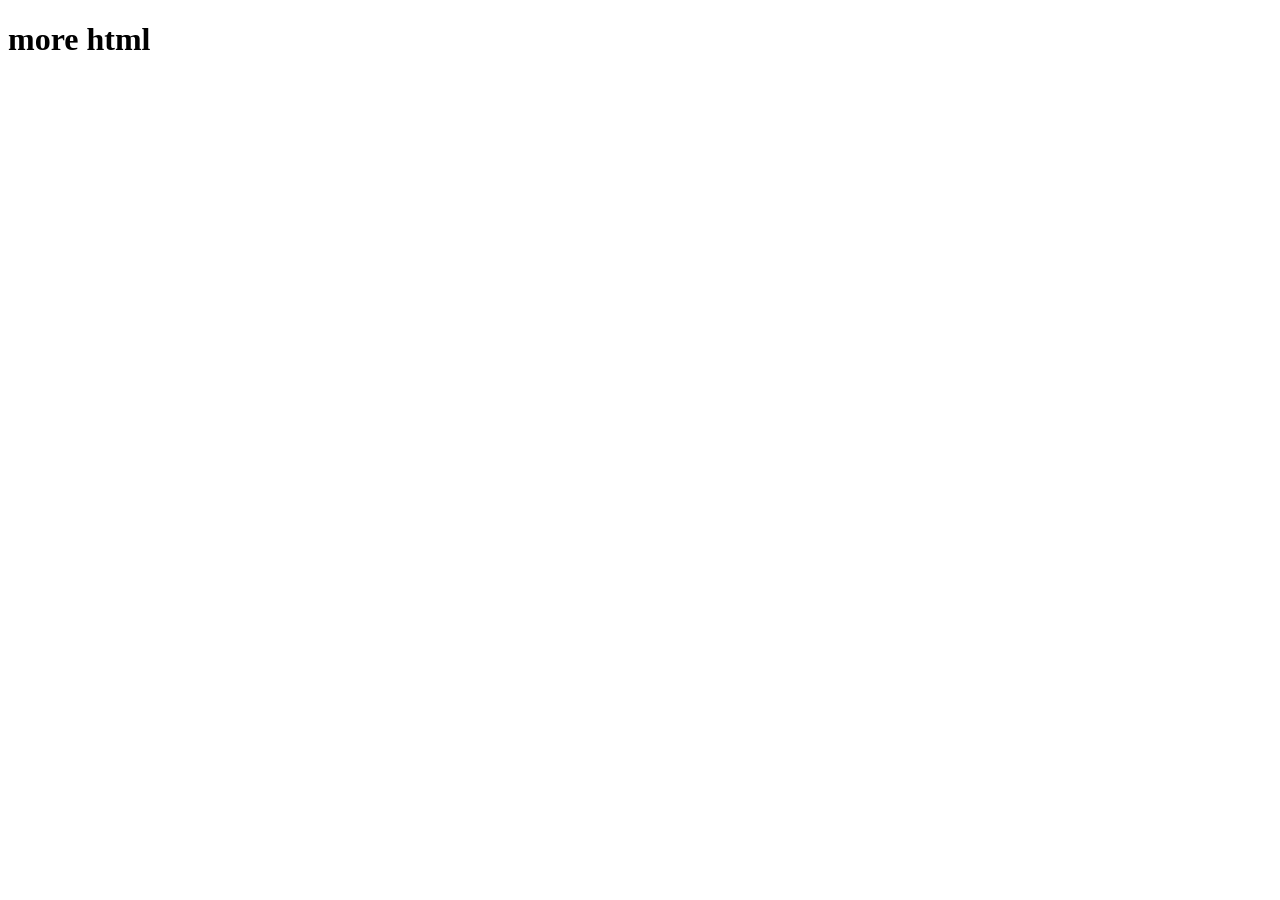
==== project1/index.html @ 6d5caf69 "add meta" ====
<!DOCTYPE html>
<html lang="en">
<head>
    <meta charset="UTF-8">
    <meta name="viewport" content="width=device-width, initial-scale=1.0">
    <meta name="description" content="this is for prectice html div,btn & others">
    <meta name="keywords" content="html,css,js,practice">
    <meta name="author" content="Zubayeer Alam">
    <title>Document</title>

</head>
<body>
    <h1>more html </h1>
</body>
</html>
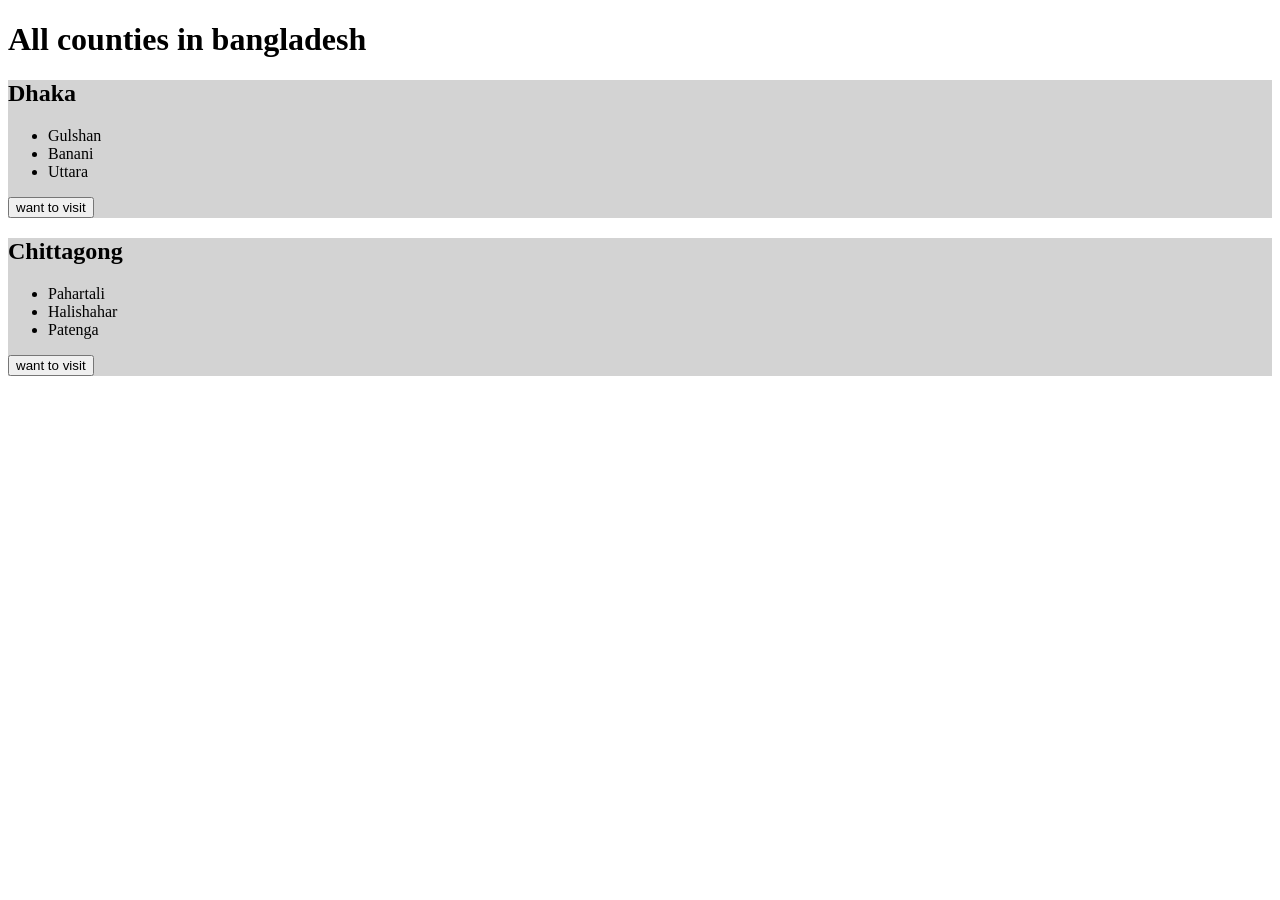
==== commit ce59914f: "add image" ====
--- a/project1/index.html
+++ b/project1/index.html
@@ -1,15 +1,38 @@
 <!DOCTYPE html>
 <html lang="en">
+
 <head>
     <meta charset="UTF-8">
     <meta name="viewport" content="width=device-width, initial-scale=1.0">
     <meta name="description" content="this is for prectice html div,btn & others">
     <meta name="keywords" content="html,css,js,practice">
     <meta name="author" content="Zubayeer Alam">
-    <title>Document</title>
+    <link rel="icon" type="image/x-icon" href="image/icons8-html-64.png">
+    <title>html tags</title>
 
 </head>
+
 <body>
-    <h1>more html </h1>
+    <h1>All counties in bangladesh </h1>
+    <div id="city" style="background-color: lightgrey;">
+        <h2>Dhaka</h2>
+        <ul>
+            <li>Gulshan</li>
+            <li>Banani</li>
+            <li>Uttara</li>
+        </ul>
+        <button type="button">want to visit</button>
+    </div>
+
+    <div id="city" style="background-color: lightgrey;">
+        <h2>Chittagong</h2>
+        <ul>
+            <li>Pahartali</li>
+            <li>Halishahar</li>
+            <li>Patenga</li>
+        </ul>
+        <button type="button">want to visit</button>
+    </div>
 </body>
+
 </html>
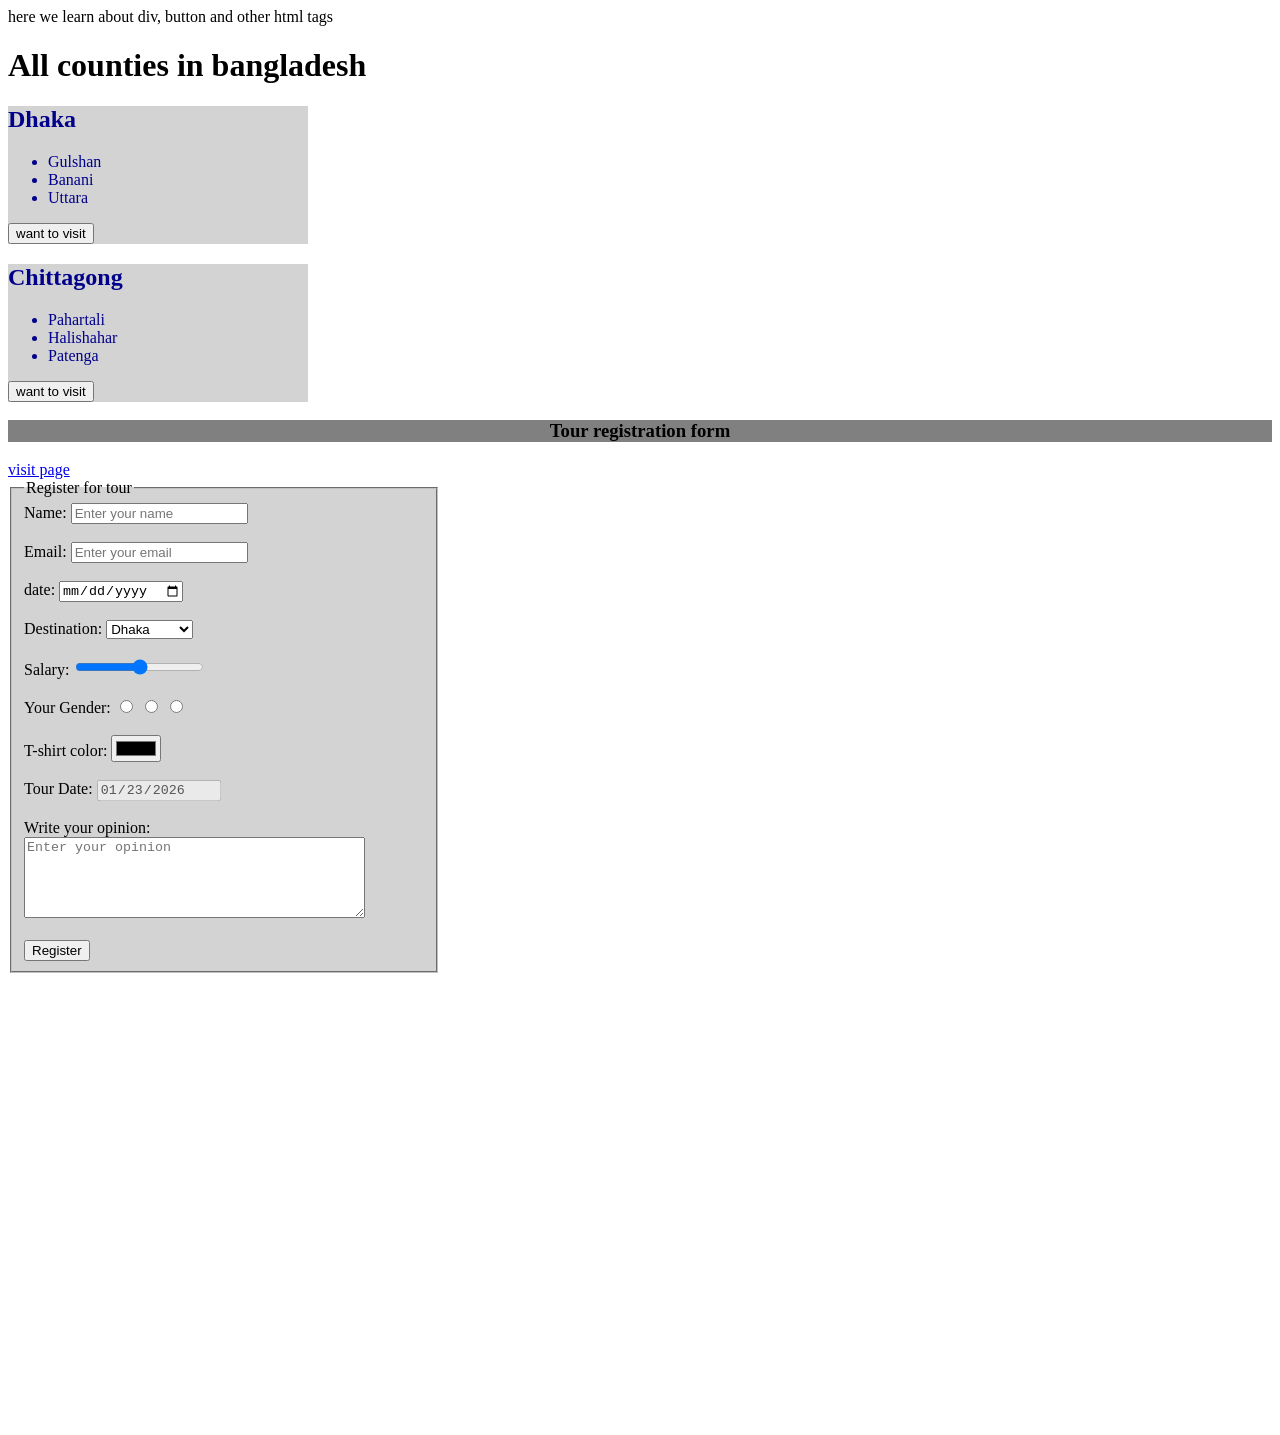
==== commit 10608072: "l2" ====
--- a/project1/index.html
+++ b/project1/index.html
@@ -13,8 +13,9 @@
 </head>
 
 <body>
-    <h1>All counties in bangladesh </h1>
-    <div id="city" style="background-color: lightgrey;">
+    here we learn about div, button and other html tags 
+     <h1>All counties in bangladesh </h1>
+    <div id="city" style="background-color: lightgrey;color: darkblue;width: 300px;">
         <h2>Dhaka</h2>
         <ul>
             <li>Gulshan</li>
@@ -24,7 +25,7 @@
         <button type="button">want to visit</button>
     </div>
 
-    <div id="city" style="background-color: lightgrey;">
+    <div id="city" style="background-color: lightgrey;color:darkblue;width: 300px;">
         <h2>Chittagong</h2>
         <ul>
             <li>Pahartali</li>
@@ -33,6 +34,53 @@
         </ul>
         <button type="button">want to visit</button>
     </div>
+    
+
+    <!-- now we learn how to create form-->
+
+    <h3 style="background-color: gray;text-align: center;">Tour registration form</h3>
+    <a href="https://icons8.com/">visit page</a>
+    <fieldset style="background-color: lightgray; width: 400px;" >
+        <legend>Register for tour</legend>
+        <form action="https://icons8.com/" method="post">
+            <label for="name">Name:</label>
+            <input type="text" id="name" name="name" required placeholder="Enter your name"><br><br>
+
+            <label for="email">Email:</label>
+            <input type="email" id="email" name="email" required placeholder="Enter your email"><br><br>
+
+            <label for="date">date:</label>
+            <input type="date" id="date" name="date" required><br><br>
+
+            <label for="destination">Destination:</label>
+            <select id="destination" name="destination">
+                <option value="dhaka">Dhaka</option>
+                <option value="chittagong">Chittagong</option>
+                <option value="sylhet">Sylhet</option>
+            </select><br><br>
+
+            <label for="salary">Salary:</label>
+            <input type="range" id="salary" name="salary" required min="10K" max="100k"><br><br>
+
+            <label for="Your Gender">Your Gender:</label>
+            <input type="radio" id="male" name="gender" value="male">
+            <input type="radio" id="female" name="gender" value="female">
+            <input type="radio" id="other" name="gender" value="other"><br><br>
+
+            <label for="T-shirt">T-shirt color:</label>
+            <input type="color" id="t-shirt" name="t-shirt" required><br><br>
+
+            <label for="date">Tour Date:</label>
+            <input type="date" id="date" name="date" disabled value="2026-01-23"><br><br>
+
+            <label for="opinion">Write your opinion:</label>
+            <textarea id="opinion" name="opinion" placeholder="Enter your opinion" cols="40" rows="5"></textarea><br><br>  
+
+            <input type="submit" value="Register">
+    </fieldset>
+
+    <iframe src="https://www.google.com/maps/embed?pb=!1m18!1m12!1m3!1d3649.9008600456564!2d90.424831375805!3d23.822124178621575!2m3!1f0!2f0!3f0!3m2!1i1024!2i768!4f13.1!3m3!1m2!1s0x3755c711d13bbec7%3A0xc47f7c3e8e2263f2!2sAmerican%20International%20University%20-%20Bangladesh%20(AIUB)!5e0!3m2!1sen!2sbd!4v1772735720552!5m2!1sen!2sbd" width="600" height="450" style="border:0;" allowfullscreen="" loading="lazy" referrerpolicy="no-referrer-when-downgrade"></iframe>
+
 </body>
 
 </html>
